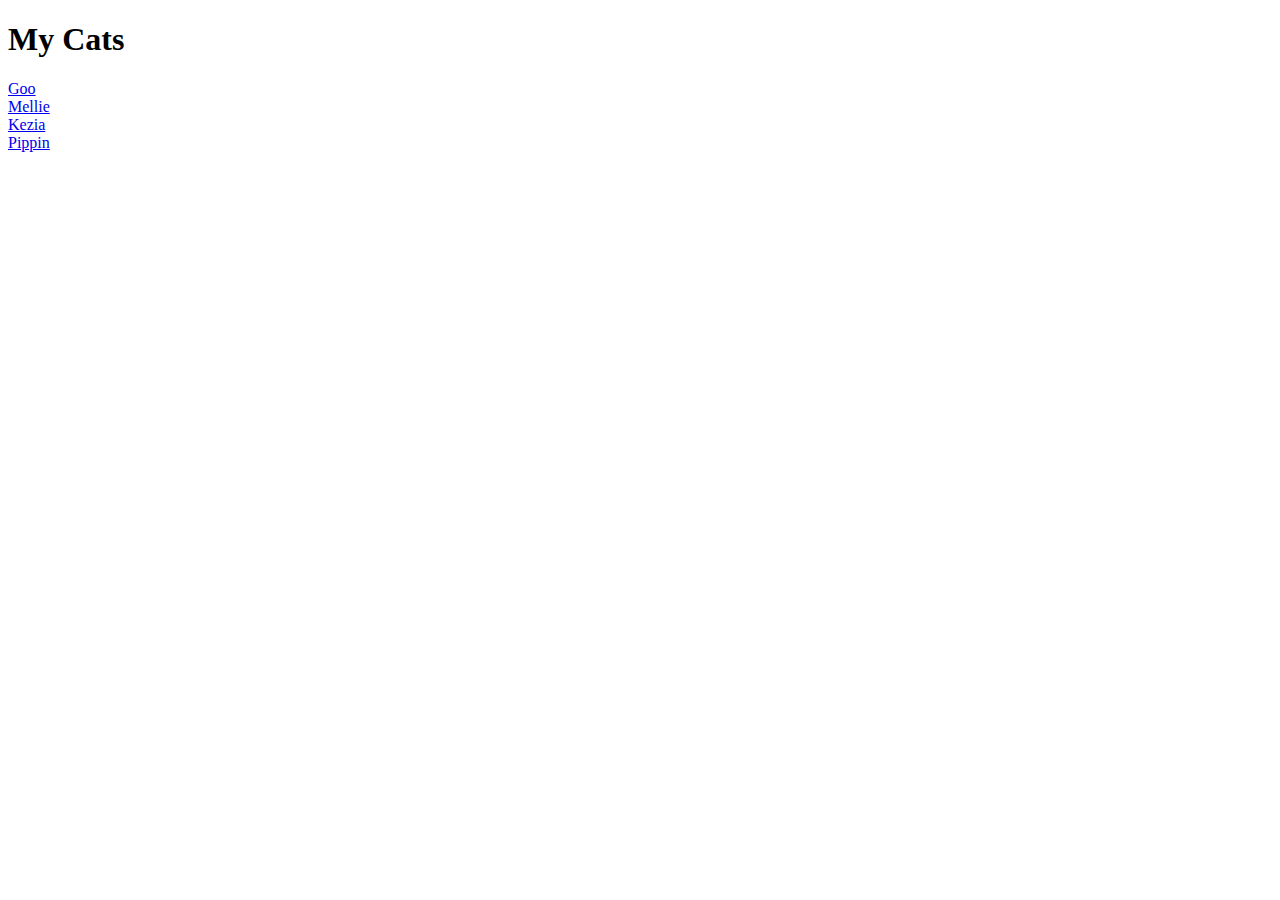
==== index.html @ b10bd97e "initial html" ====
<!DOCTYPE html>
<html lang="en-US">
<head>
  <link href="css/styles.css" rel="stylesheet" type="text/css">
  <title>My Cats</title>
</head>

<body>
  <h1 class="title">My Cats</h1>
  <div class="box">
    <a href="goo.html">Goo</a>
  </div>

  <div class="box">
    <a href="mellie.html">Mellie</a>
  </div>

  <div class="box">
    <a href="kezia.html">Kezia</a>
  </div class="box">

  <div class="box">
    <a href="Pippin">Pippin</a>
  </div>
</body>
</html>
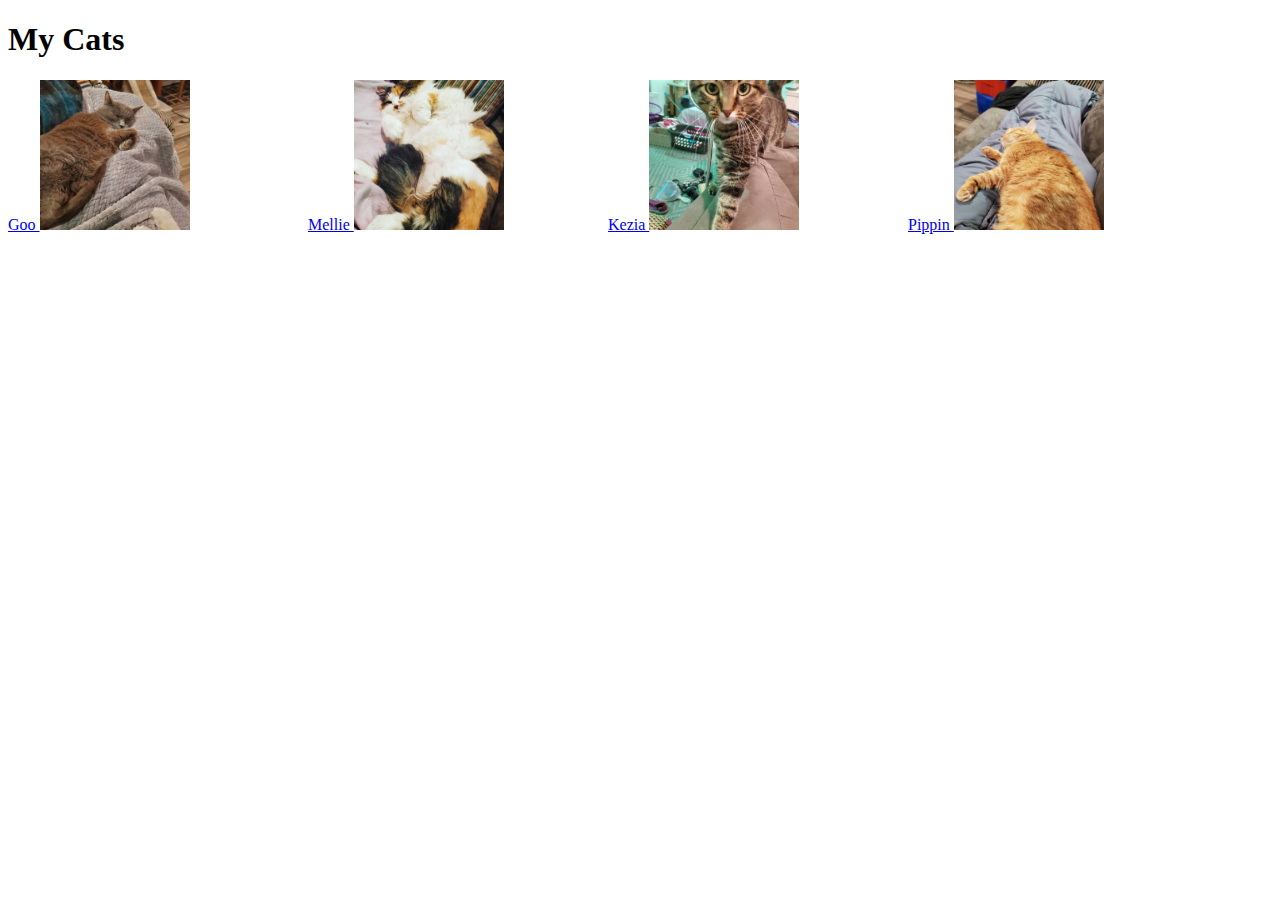
==== commit ed8fb016: "add images and links to individual cat pages" ====
--- a/index.html
+++ b/index.html
@@ -8,19 +8,27 @@
 <body>
   <h1 class="title">My Cats</h1>
   <div class="box">
-    <a href="goo.html">Goo</a>
+    <a href="goo.html">Goo
+      <img src="img/goo.jpg" alt="picture of a gray cat" class="thumbnail">
+    </a>
   </div>
 
   <div class="box">
-    <a href="mellie.html">Mellie</a>
+    <a href="mellie.html">Mellie
+      <img src="img/mellie.jpg" alt="a picture of a calico cat" class="thumbnail">
+    </a>
   </div>
 
   <div class="box">
-    <a href="kezia.html">Kezia</a>
+    <a href="kezia.html">Kezia
+      <img src="img/kezia.jpg" alt="a picture of a brown tabby cat" class="thumbnail">
+    </a>
   </div class="box">
 
   <div class="box">
-    <a href="Pippin">Pippin</a>
+    <a href="Pippin">Pippin
+      <img src="img/pippin.jpg" alt="An orange tabby cat" class="thumbnail">
+    </a>
   </div>
 </body>
 </html>--- a/css/styles.css
+++ b/css/styles.css
@@ -0,0 +1,11 @@
+.box{
+  float: left;
+  width: 300px;
+  height: 300px;
+}
+.thumbnail{
+  box-sizing: content-box;
+  width: 150px;
+  height: 150px;
+
+}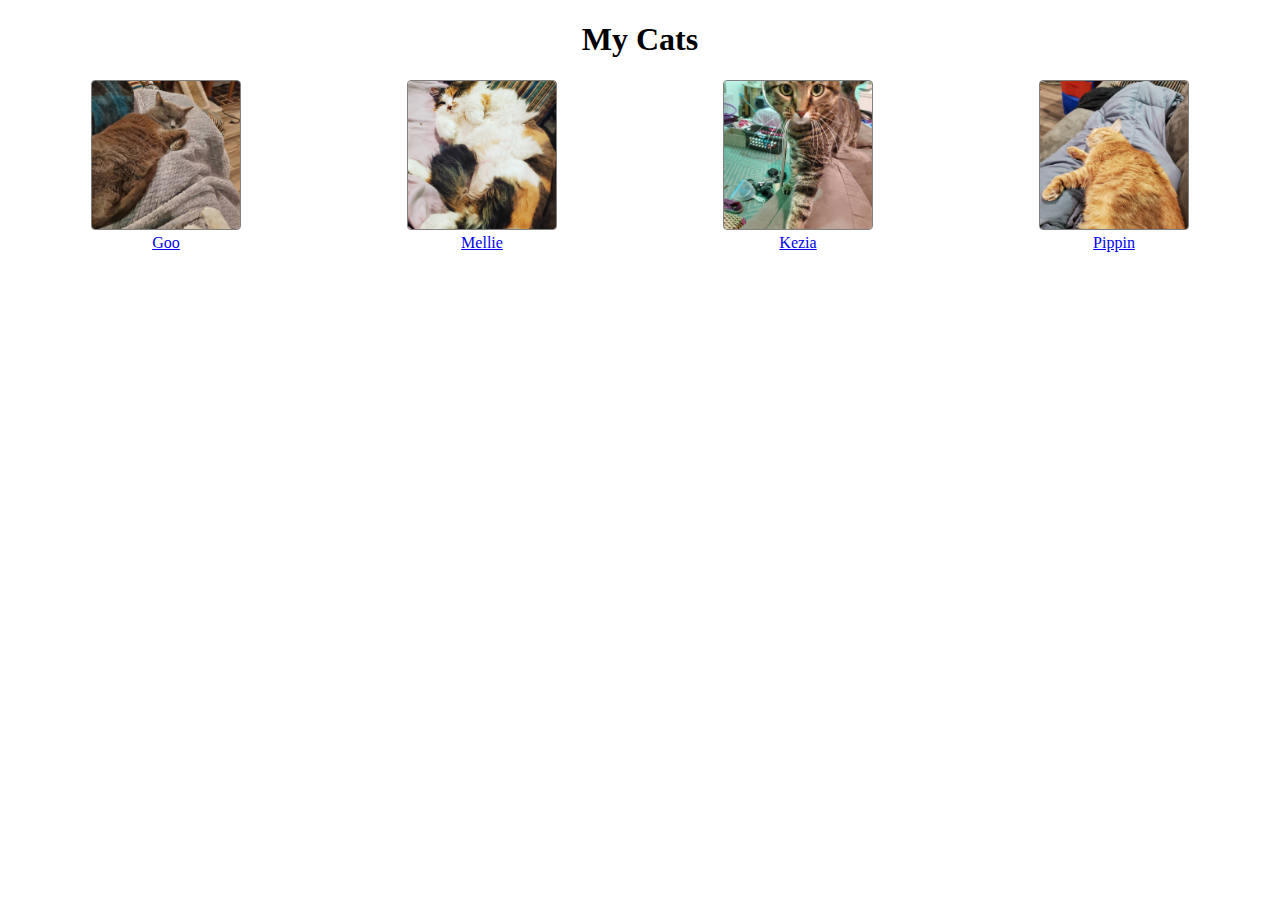
==== commit 5ab84788: "change thumbnail and link format" ====
--- a/index.html
+++ b/index.html
@@ -8,26 +8,30 @@
 <body>
   <h1 class="title">My Cats</h1>
   <div class="box">
-    <a href="goo.html">Goo
+    <a href="goo.html">
       <img src="img/goo.jpg" alt="picture of a gray cat" class="thumbnail">
+      <br> Goo
     </a>
   </div>
 
-  <div class="box">
-    <a href="mellie.html">Mellie
+  <div class="box" >
+    <a href="mellie.html">
       <img src="img/mellie.jpg" alt="a picture of a calico cat" class="thumbnail">
+      <br> Mellie
     </a>
   </div>
 
-  <div class="box">
-    <a href="kezia.html">Kezia
+  <div class="box" >
+    <a href="kezia.html">
       <img src="img/kezia.jpg" alt="a picture of a brown tabby cat" class="thumbnail">
+      <br> Kezia
     </a>
   </div class="box">
 
-  <div class="box">
-    <a href="Pippin">Pippin
+  <div class="box" >
+    <a href="pippin.html">
       <img src="img/pippin.jpg" alt="An orange tabby cat" class="thumbnail">
+      <br> Pippin
     </a>
   </div>
 </body>
--- a/css/styles.css
+++ b/css/styles.css
@@ -1,11 +1,22 @@
 .box{
   float: left;
-  width: 300px;
-  height: 300px;
+  width: 25%;
+  height: 25%;
 }
 .thumbnail{
-  box-sizing: content-box;
+  
+  box-sizing: border-box;
+  border: 1px solid gray;
+  border-radius: 4px;
+  padding: 5px
   width: 150px;
   height: 150px;
+}
 
-}+.title{
+  text-align: center;
+}
+
+div{
+  text-align: center;
+}
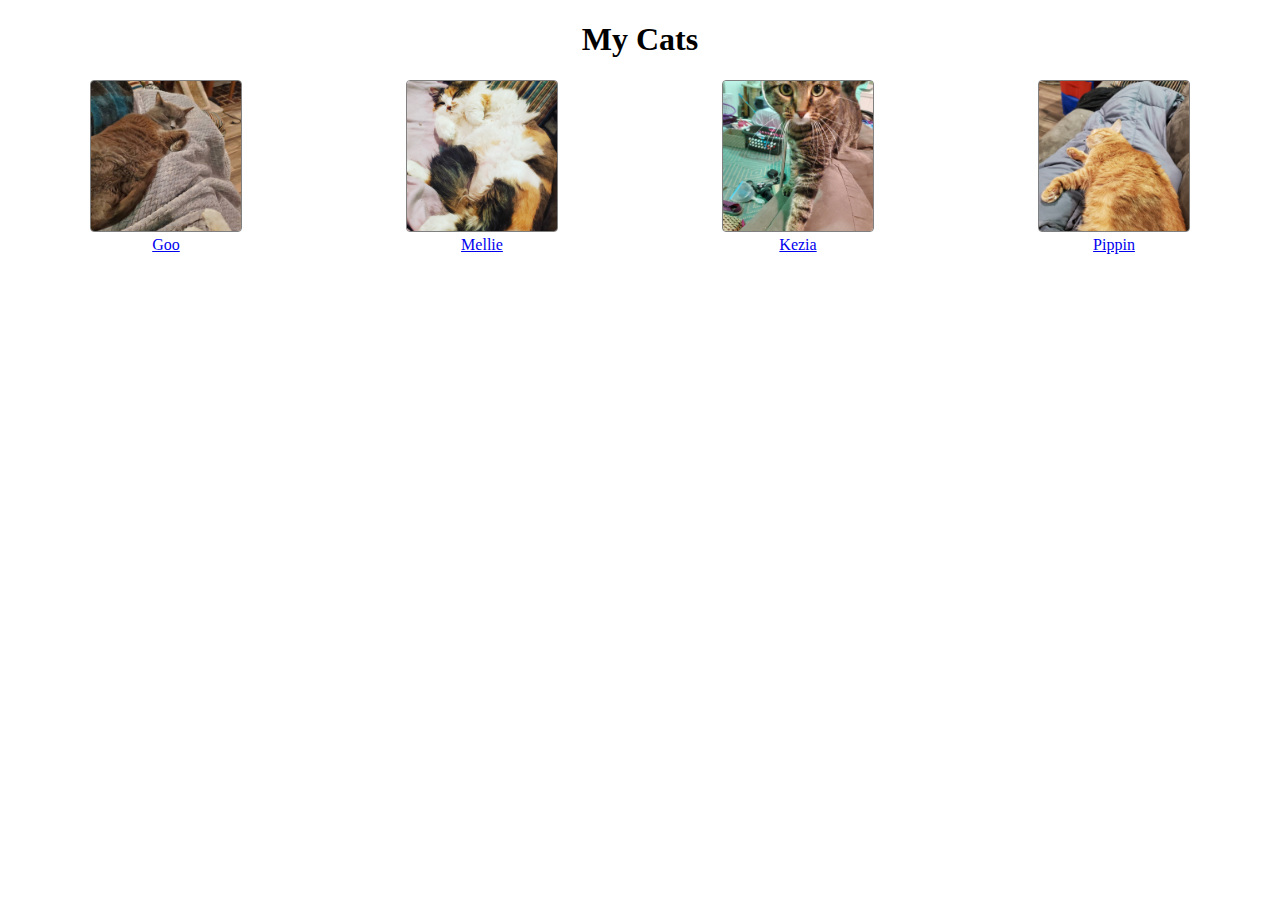
==== commit d8b22a00: "add bootstrap and js" ====
--- a/index.html
+++ b/index.html
@@ -7,11 +7,14 @@
 
 <body>
   <h1 class="title">My Cats</h1>
+  
   <div class="box">
+
     <a href="goo.html">
       <img src="img/goo.jpg" alt="picture of a gray cat" class="thumbnail">
       <br> Goo
     </a>
+    
   </div>
 
   <div class="box" >
--- a/css/styles.css
+++ b/css/styles.css
@@ -1,11 +1,11 @@
 .box{
   float: left;
   width: 25%;
-  height: 25%;
+  text-align: center;
+  
 }
 .thumbnail{
   
-  box-sizing: border-box;
   border: 1px solid gray;
   border-radius: 4px;
   padding: 5px
@@ -17,6 +17,3 @@
   text-align: center;
 }
 
-div{
-  text-align: center;
-}
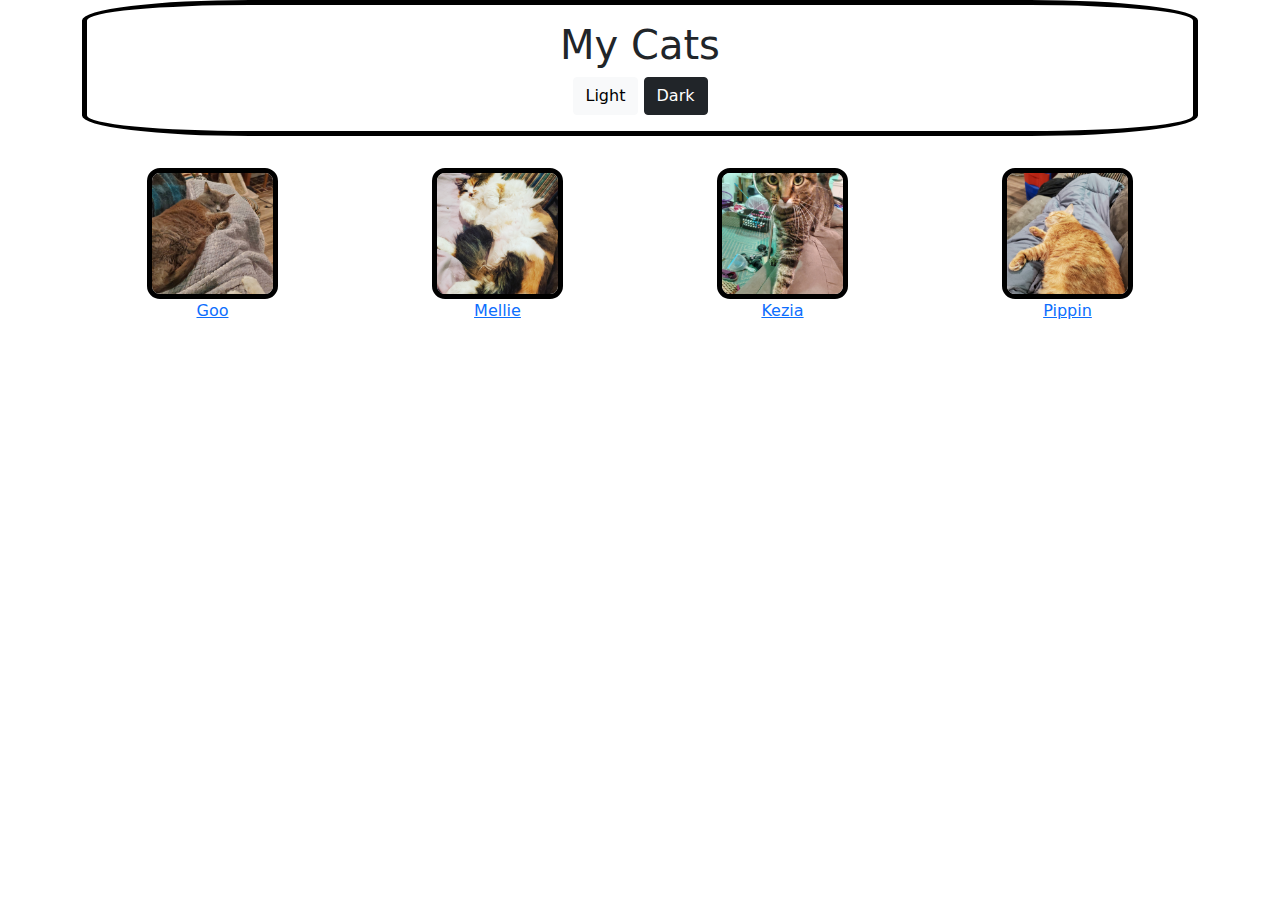
==== commit 023ba2d6: "add light and dark themes" ====
--- a/index.html
+++ b/index.html
@@ -1,41 +1,46 @@
 <!DOCTYPE html>
 <html lang="en-US">
 <head>
+  <link href="css/bootstrap.css" rel="stylesheet" type="text/css">
   <link href="css/styles.css" rel="stylesheet" type="text/css">
+  <script src="js/jquery-3.6.0.js"></script>
+  <script src="js/scripts.js"></script>
   <title>My Cats</title>
 </head>
 
 <body>
-  <h1 class="title">My Cats</h1>
-  
-  <div class="box">
-
-    <a href="goo.html">
-      <img src="img/goo.jpg" alt="picture of a gray cat" class="thumbnail">
-      <br> Goo
-    </a>
-    
-  </div>
-
-  <div class="box" >
-    <a href="mellie.html">
-      <img src="img/mellie.jpg" alt="a picture of a calico cat" class="thumbnail">
-      <br> Mellie
-    </a>
-  </div>
-
-  <div class="box" >
-    <a href="kezia.html">
-      <img src="img/kezia.jpg" alt="a picture of a brown tabby cat" class="thumbnail">
-      <br> Kezia
-    </a>
-  </div class="box">
-
-  <div class="box" >
-    <a href="pippin.html">
-      <img src="img/pippin.jpg" alt="An orange tabby cat" class="thumbnail">
-      <br> Pippin
-    </a>
-  </div>
+  <div class="container">
+    <div class="jumbotron">
+      <h1>My Cats</h1>
+      <button type="button" class="btn btn-light" id="light">Light</button>
+      <button type="button" class="btn btn-dark" id="dark">Dark</button>
+    </div> <!--end jumbotron-->  
+    <div class="row">
+      <div class="col-md-3"><!--column 1-->
+        <a href="goo.html">
+          <img src="img/goo.jpg" alt="picture of a gray cat">
+          <br> Goo
+        </a>
+      </div><!--end column 1-->
+      <div class="col-md-3"><!--column 2-->
+        <a href="mellie.html">
+          <img src="img/mellie.jpg" alt="a picture of a calico cat">
+          <br> Mellie
+        </a>
+      </div><!--end column 2-->
+      <div class="col-md-3" ><!--column 3-->
+        <a href="kezia.html">
+          <img src="img/kezia.jpg" alt="a picture of a brown tabby cat">
+          <br> Kezia
+        </a>
+      </div><!--end column 3-->
+      <div class="col-md-3" ><!--column 4-->
+        <a href="pippin.html">
+          <img src="img/pippin.jpg" alt="An orange tabby cat">
+          <br> Pippin
+        </a>
+      </div><!--end column 4-->
+   </div><!--end row-->
+  </div><!-- end container class-->
 </body>
 </html>--- a/css/styles.css
+++ b/css/styles.css
@@ -1,19 +1,35 @@
-.box{
-  float: left;
-  width: 25%;
-  text-align: center;
-  
-}
-.thumbnail{
-  
-  border: 1px solid gray;
-  border-radius: 4px;
-  padding: 5px
-  width: 150px;
-  height: 150px;
+.light img{
+  border:5px solid black;
 }
 
-.title{
+.light .jumbotron{
+  border: 5px solid black;
+}
+
+.dark{
+  background-color: black;
+  color: white;
+}
+
+.dark img{
+  border: 5px solid white;
+}
+
+.dark .jumbotron{
+  border: 5px solid white;
+}
+
+.col-md-3{
   text-align: center;
 }
+.col-md-3 img{
+  border-radius: 10%;
+  width: 50%; 
+}
 
+.jumbotron {
+  padding: 1rem .5rem;
+  margin-bottom: 2rem;
+  border-radius: 15%;
+  text-align: center;
+}
